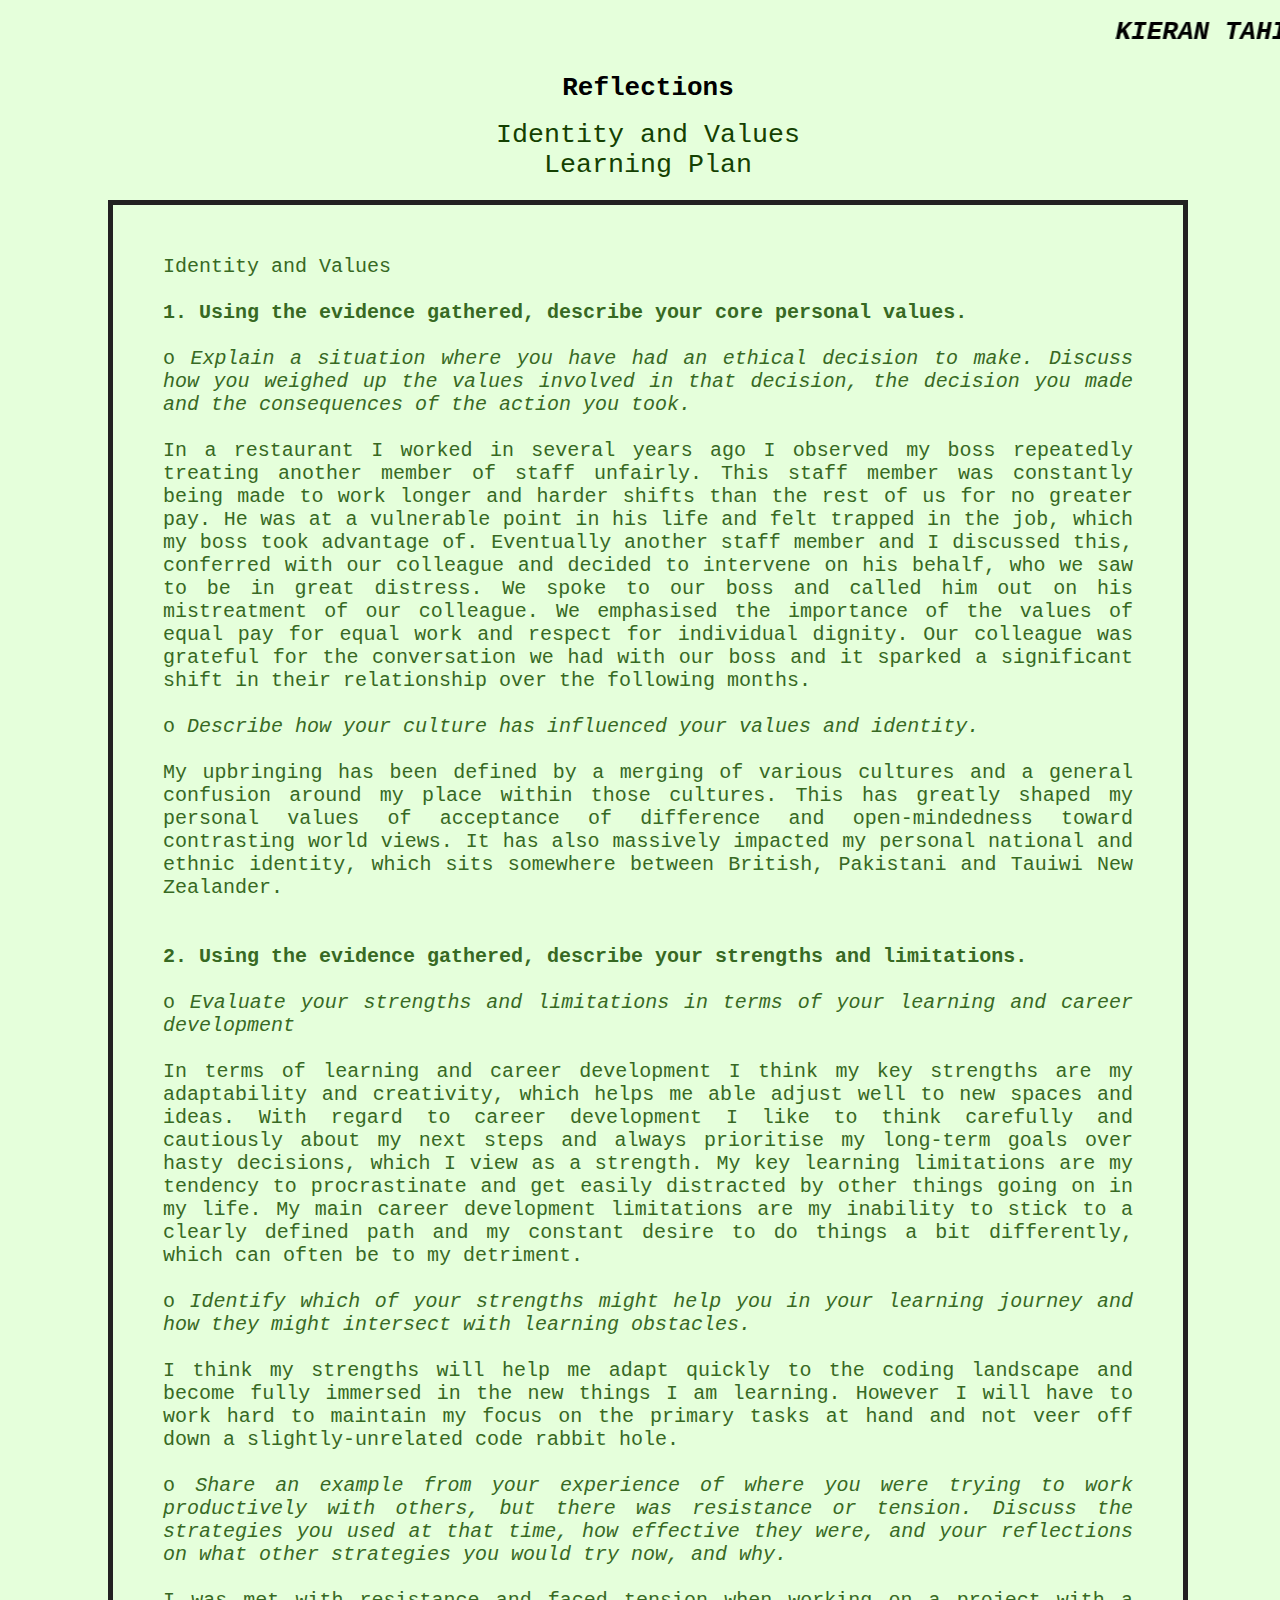
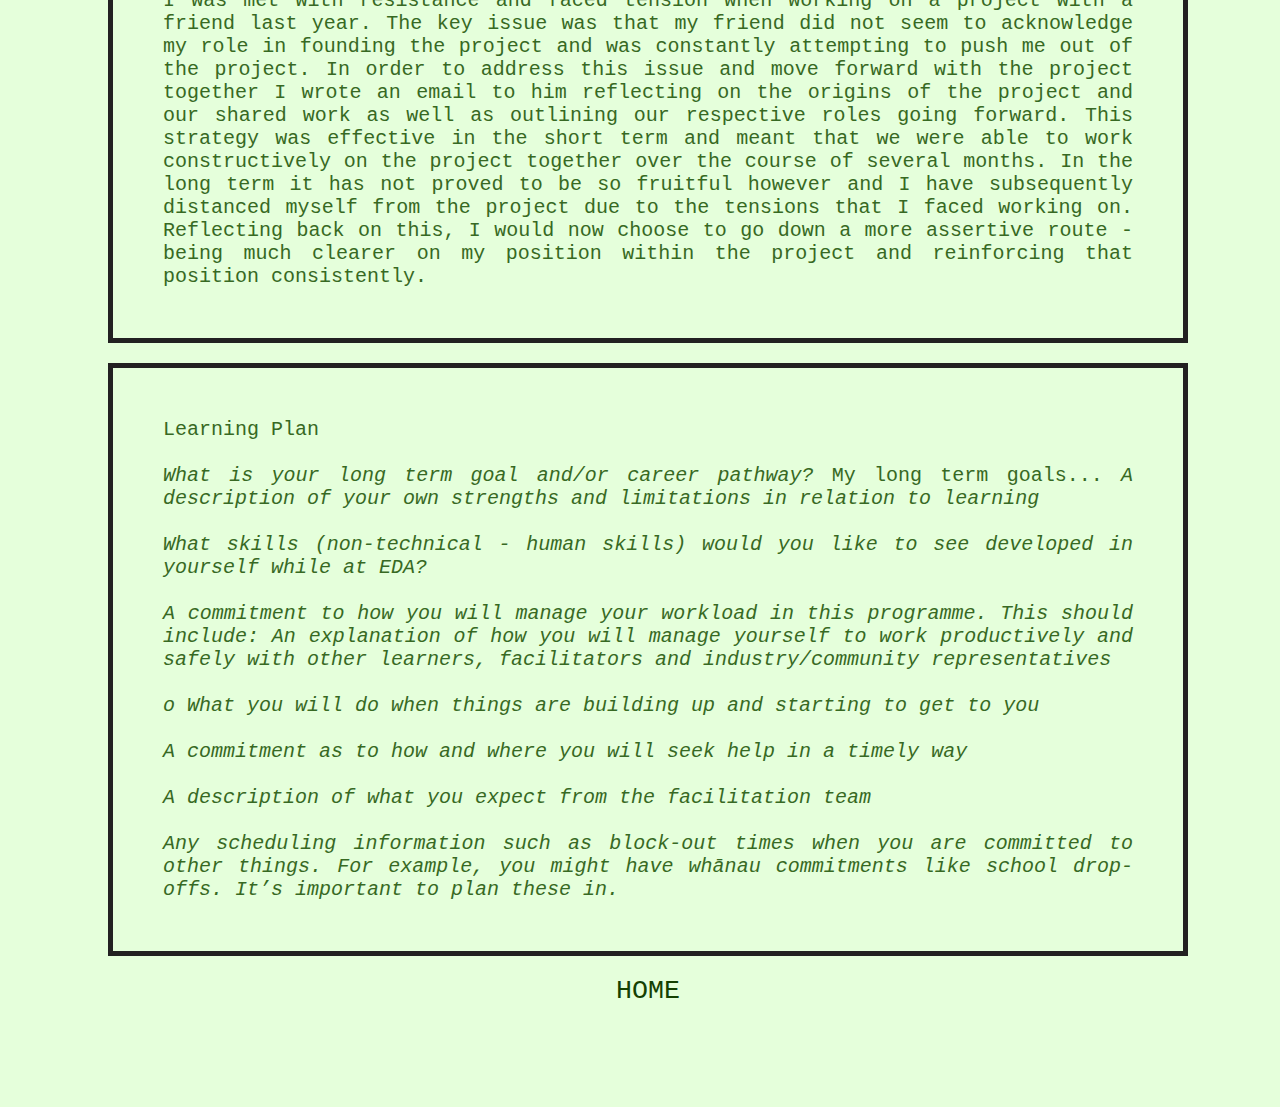
==== reflections.html @ 0c0b6f05 "high-tech blog" ====
<!DOCTYPE html>
<html>
    <head>
        <h1><marquee behavior="scroll" direction="left" scrollamount="20"><em> KIERAN TAHIR</em></marquee></h1>
        <link href="styles/main.css" rel="stylesheet" type="text/css">
        <Title> Reflections </Title>
        <meta charset="UTF-8">
               
    </head>

    <body>

        <h1> Reflections</h1>
        <a class="href-font" href="#S1C"> Identity and Values </a> <br>
        <a class="href-font" href="#S2C"> Learning Plan </a>
        <p id="S1C"> </p>
        <p class="text"> 
            Identity and Values <br><br>
<b> 1.	Using the evidence gathered, describe your core personal values.</b> <br><br>
o	<em>Explain a situation where you have had an ethical decision to make. Discuss how you weighed up the values involved in that decision, the decision you made and the consequences of the action you took.</em> <br> <br>

In a restaurant I worked in several years ago I observed my boss repeatedly treating another member of staff unfairly. This staff member was constantly being made to work longer and harder shifts than the rest of us for no greater pay. 
He was at a vulnerable point in his life and felt trapped in the job, which my boss took advantage of. 
Eventually another staff member and I discussed this, conferred with our colleague and decided to intervene on his behalf, who we saw to be in great distress. 
We spoke to our boss and called him out on his mistreatment of our colleague. We emphasised the importance of the values of equal pay for equal work and respect for individual dignity. 
Our colleague was grateful for the conversation we had with our boss and it sparked a significant shift in their relationship over the following months. <br><br>

o	<em>Describe how your culture has influenced your values and identity. </em><br><br>

My upbringing has been defined by a merging of various cultures and a general confusion around my place within those cultures. 
This has greatly shaped my personal values of acceptance of difference and open-mindedness toward contrasting world views. 
It has also massively impacted my personal national and ethnic identity, which sits somewhere between British, Pakistani and Tauiwi New Zealander. <br><br><br>

<b>2.	Using the evidence gathered, describe your strengths and limitations.</b> <br><br>
o	<em>Evaluate your strengths and limitations in terms of your learning and career development</em> <br><br>

In terms of learning and career development I think my key strengths are my adaptability and creativity, which helps me able adjust well to new spaces and ideas. 
With regard to career development I like to think carefully and cautiously about my next steps and always prioritise my long-term goals over hasty decisions, which I view as a strength. 
My key learning limitations are my tendency to procrastinate and get easily distracted by other things going on in my life. 
My main career development limitations are my inability to stick to a clearly defined path and my constant desire to do things a bit differently, which can often be to my detriment.<br><br>

o	<em>Identify which of your strengths might help you in your learning journey and how they might intersect with learning obstacles.</em><br><br>

I think my strengths will help me adapt quickly to the coding landscape and become fully immersed in the new things I am learning. However I will have to work hard to maintain my focus on the primary tasks at hand and not veer off down a slightly-unrelated code rabbit hole. <br><br>

o	<em>Share an example from your experience of where you were trying to work productively with others, but there was resistance or tension. Discuss the strategies you used at that time, how effective they were, and your reflections on what other strategies you would try now, and why.</em>
<br> <br>
I was met with resistance and faced tension when working on a project with a friend last year. 
The key issue was that my friend did not seem to acknowledge my role in founding the project and was constantly attempting to push me out of the project. 
In order to address this issue and move forward with the project together I wrote an email to him reflecting on the origins of the project and our shared work as well as outlining our respective roles going forward. 
This strategy was effective in the short term and meant that we were able to work constructively on the project together over the course of several months. 
In the long term it has not proved to be so fruitful however and I have subsequently distanced myself from the project due to the tensions that I faced working on. 
Reflecting back on this, I would now choose to go down a more assertive route - being much clearer on my position within the project and reinforcing that position consistently. 

        </p>  
        <p id="S2C"> </p>
        <p class="text"> 
            Learning Plan <br> <br> 
            <em> What is your long term goal and/or career pathway? </em>
            
            My long term goals...
           <em> A description of your own strengths and limitations in relation to learning</em>

            
           <br> <br> 
           <em>What skills (non-technical - human skills) would you like to see developed in yourself while at EDA? </em> 
           <br> <br> 
           <em>A commitment to how you will manage your workload in this programme. This should include:
            An explanation of how you will manage yourself to work productively and safely with other learners, facilitators and industry/community representatives</em> 
            <br> <br> 
            <em>o What you will do when things are building up and starting to get to you</em> 
            <br> <br> 
            <em>A commitment as to how and where you will seek help in a timely way</em> 
            <br> <br> 
            <em>A description of what you expect from the facilitation team</em>
            <br> <br> 
            <em>Any scheduling information such as block-out times when you are committed to other things. For example, you might have whānau commitments like school drop-offs. It’s important to plan these in.</em>
            </p>  
        <a class="href-font" id="name" href="index.html">HOME</a>

      


    </body>
</html>
---- styles/main.css ----
body { 
    background-color: rgb(229, 255, 219);
    text-align: center;
    width:100%;
    font-family: monospace;
}

h1 { 
    color: black;
    font-family: monospace;

}
h2 { 
    color: rgb(2, 97, 22)

}

.text {
    font-size: 15pt;
    font-family: monospace;
    color: rgb(55, 105, 35);
    margin-left: 100px;
    margin-right: 100px;
    text-align: justify;
    padding: 50px;
    border-width: 5px;
    border-style: solid;
    border-color: rgb(34, 33, 33);
}

.href-font { 
    text-align: center;
    font-family: monospace;
    text-decoration: none;
    color: rgb(20, 65, 1);
    font-size:  20pt;
}
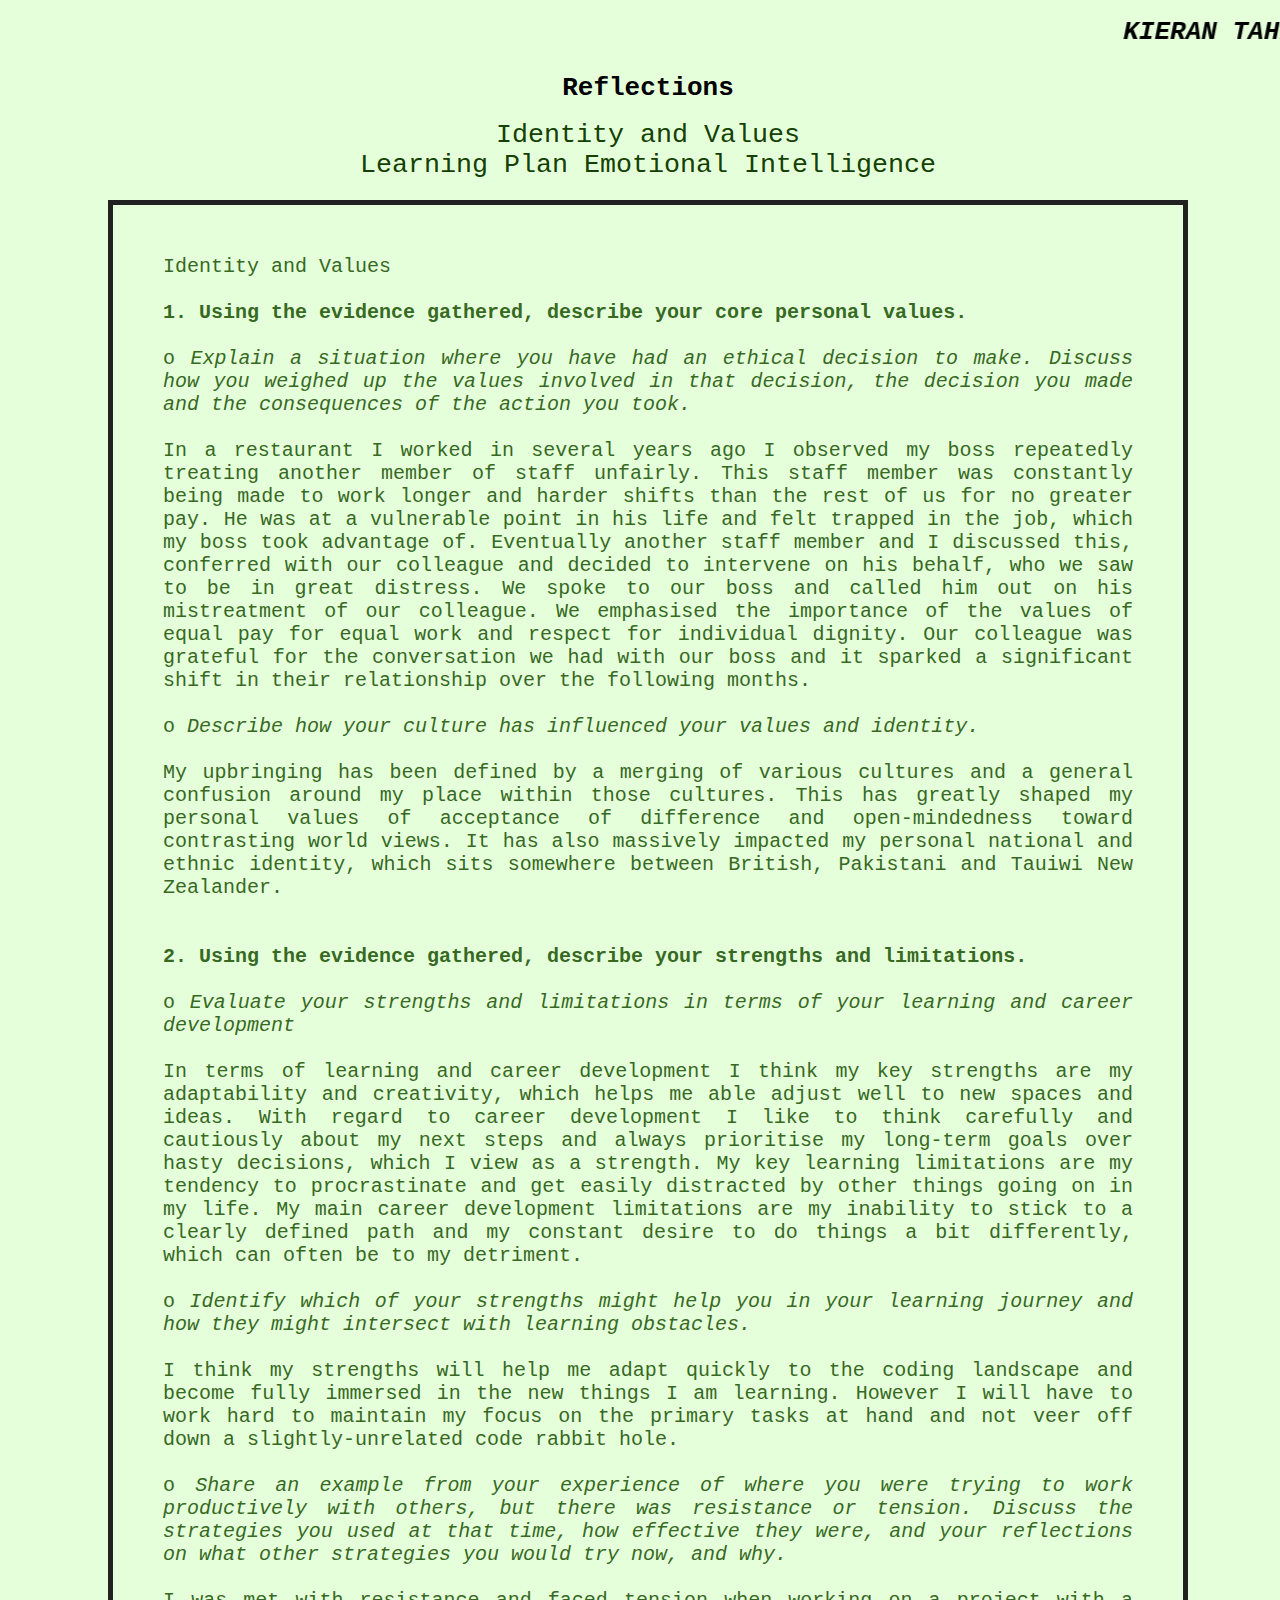
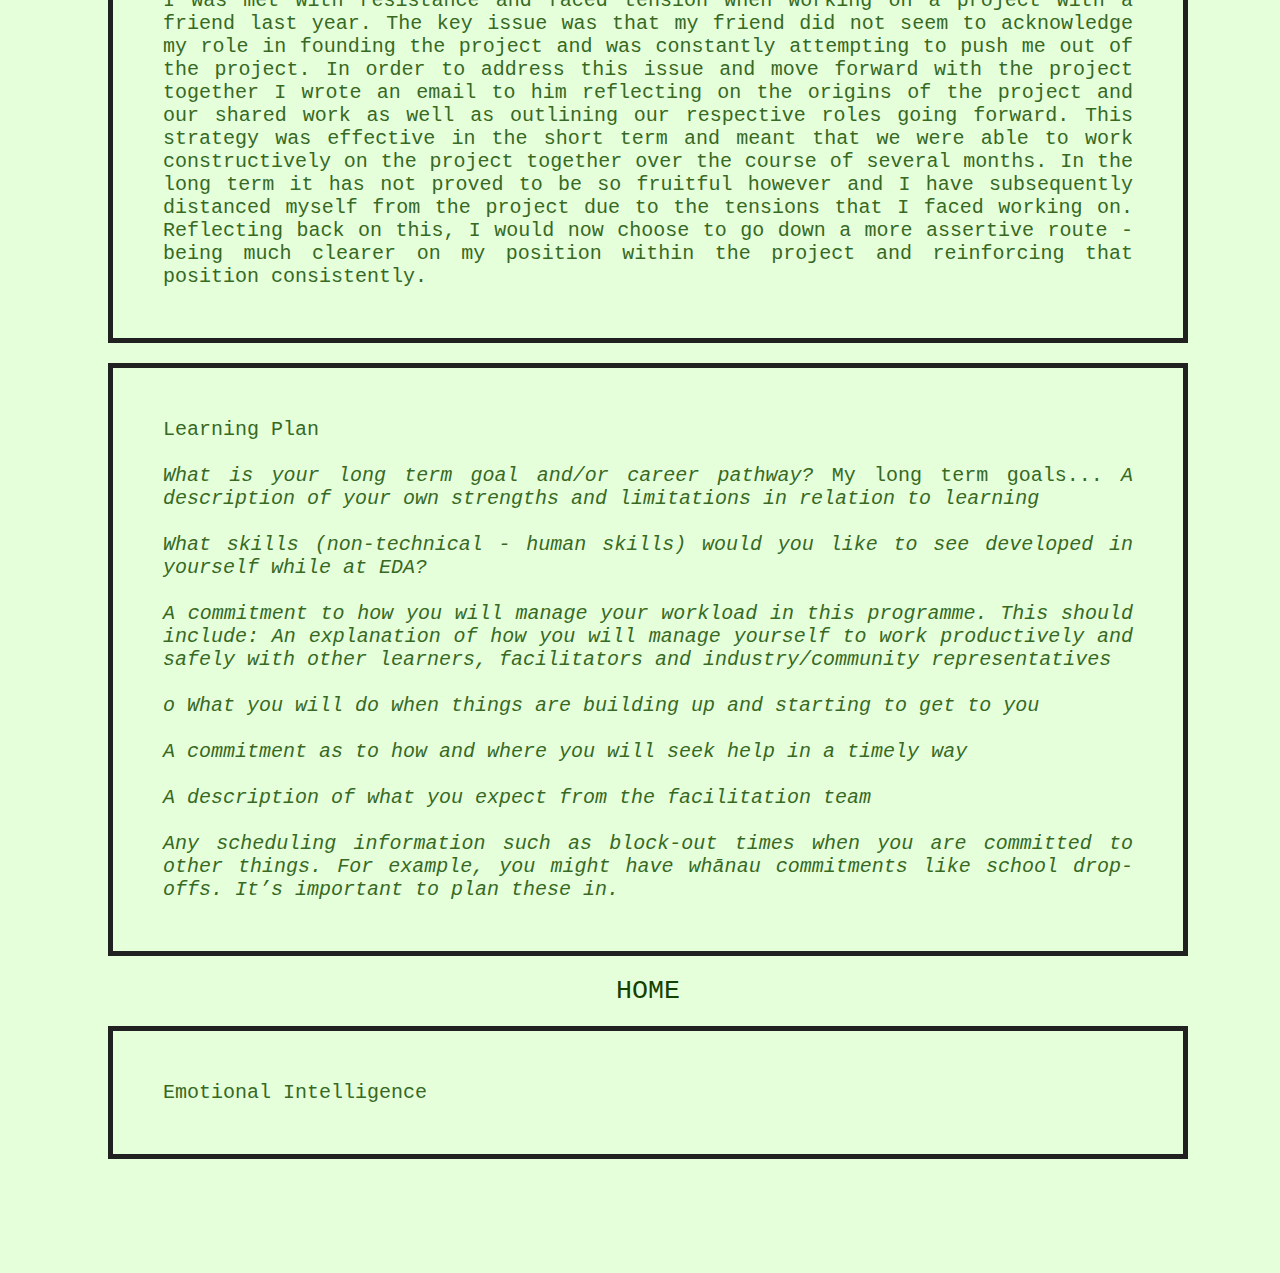
==== commit 6fc84498: "wk3" ====
--- a/reflections.html
+++ b/reflections.html
@@ -13,6 +13,7 @@
         <h1> Reflections</h1>
         <a class="href-font" href="#S1C"> Identity and Values </a> <br>
         <a class="href-font" href="#S2C"> Learning Plan </a>
+        <a class="href-font" href="#S3C"> Emotional Intelligence </a>
         <p id="S1C"> </p>
         <p class="text"> 
             Identity and Values <br><br>
@@ -78,7 +79,11 @@
             </p>  
         <a class="href-font" id="name" href="index.html">HOME</a>
 
-      
+    </p>  
+    <p id="S3C"> </p>
+    <p class="text"> 
+        Emotional Intelligence
+    </p>
 
 
     </body>
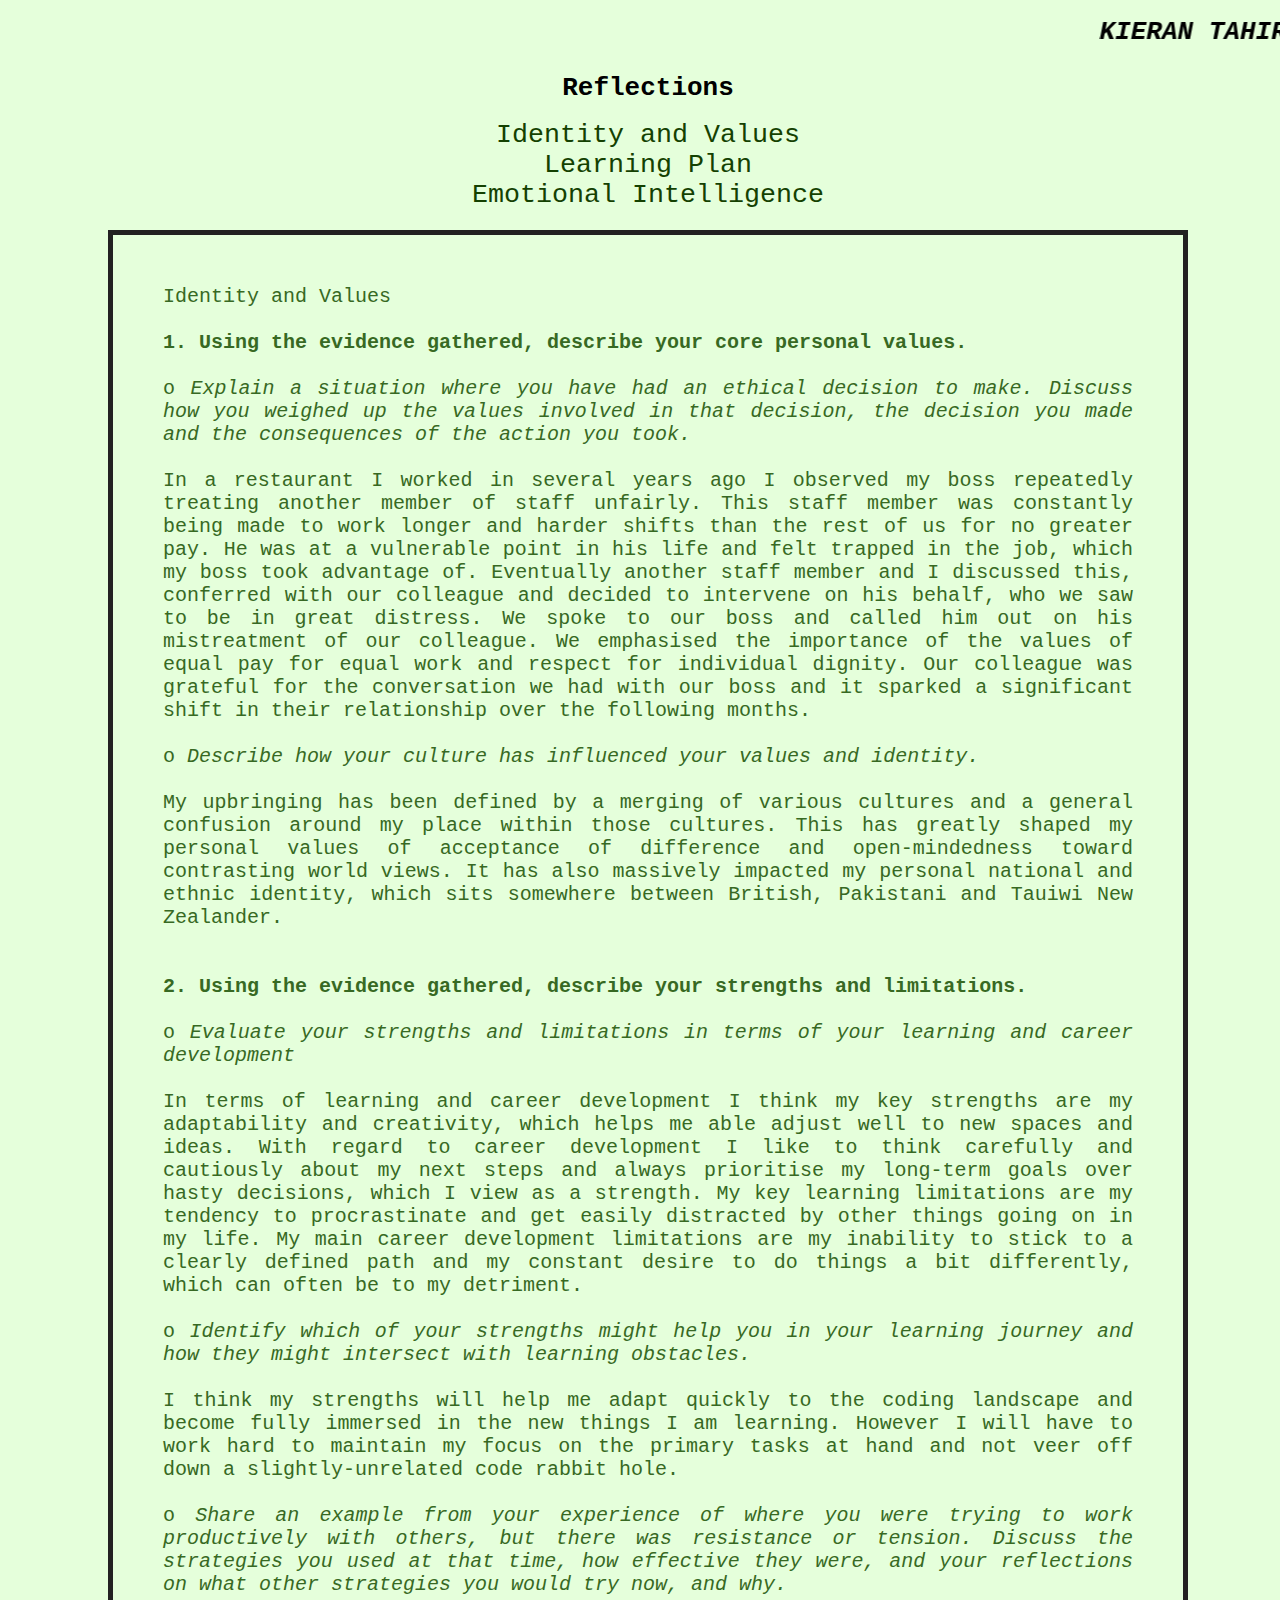
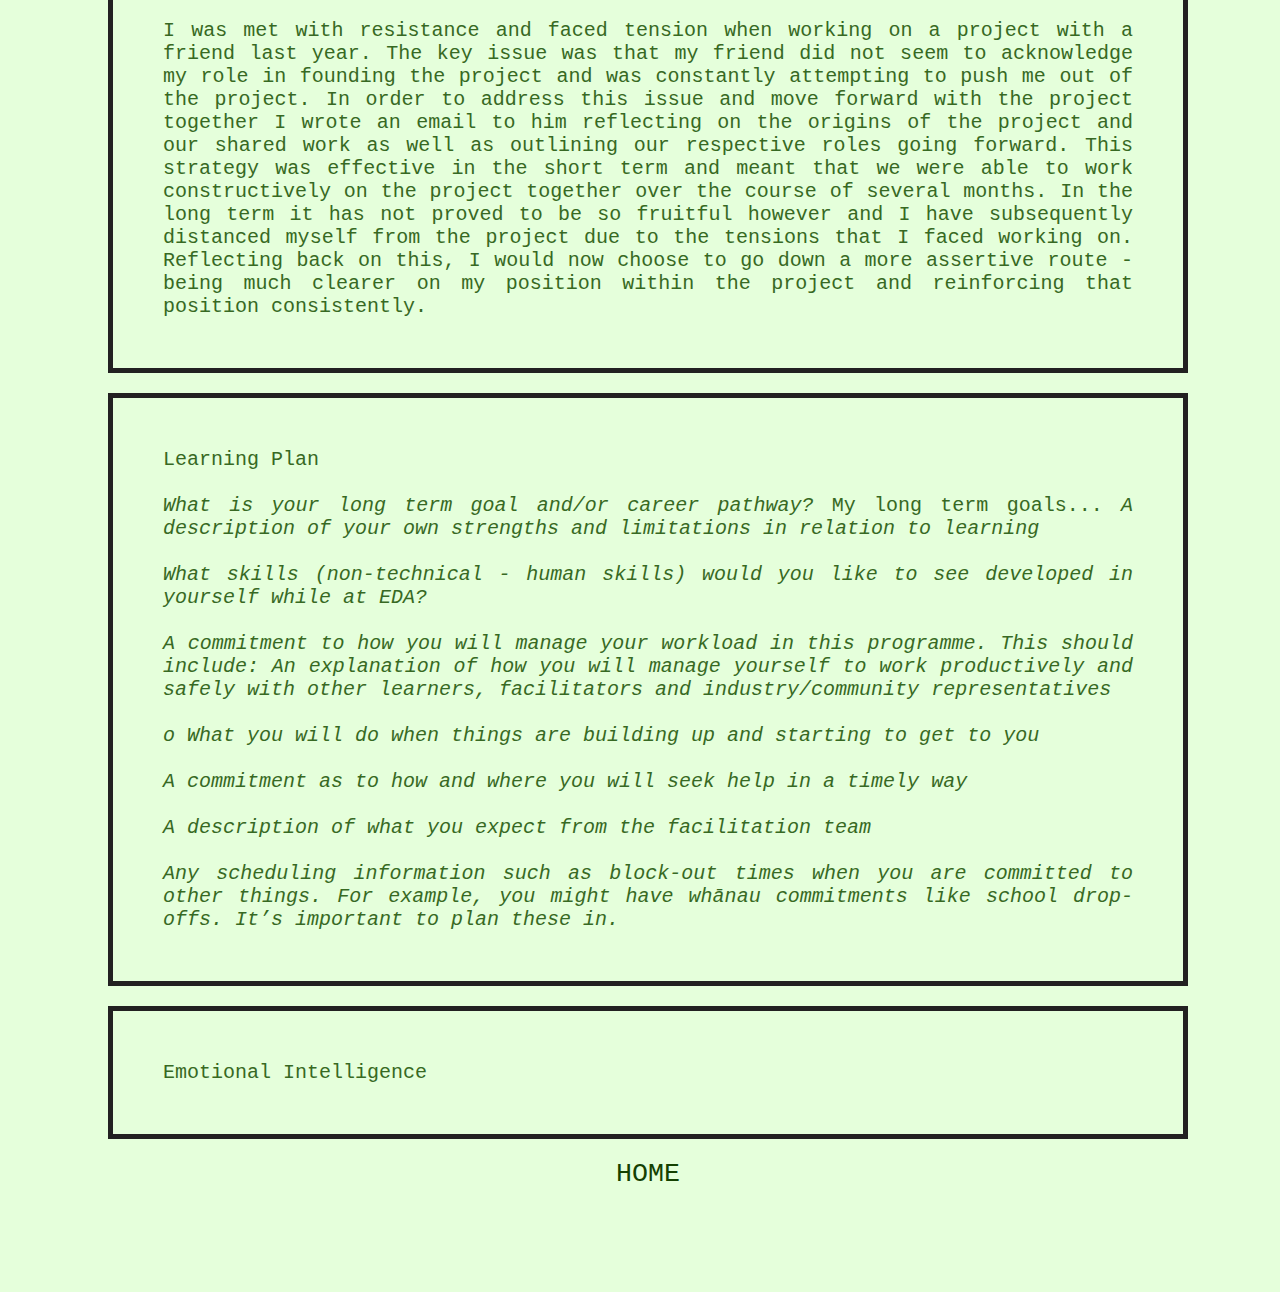
==== commit f876dfb7: "leshgo" ====
--- a/reflections.html
+++ b/reflections.html
@@ -12,7 +12,7 @@
 
         <h1> Reflections</h1>
         <a class="href-font" href="#S1C"> Identity and Values </a> <br>
-        <a class="href-font" href="#S2C"> Learning Plan </a>
+        <a class="href-font" href="#S2C"> Learning Plan </a> <br>
         <a class="href-font" href="#S3C"> Emotional Intelligence </a>
         <p id="S1C"> </p>
         <p class="text"> 
@@ -77,7 +77,7 @@
             <br> <br> 
             <em>Any scheduling information such as block-out times when you are committed to other things. For example, you might have whānau commitments like school drop-offs. It’s important to plan these in.</em>
             </p>  
-        <a class="href-font" id="name" href="index.html">HOME</a>
+       
 
     </p>  
     <p id="S3C"> </p>
@@ -85,6 +85,6 @@
         Emotional Intelligence
     </p>
 
-
+    <a class="href-font" id="name" href="index.html">HOME</a>
     </body>
 </html>
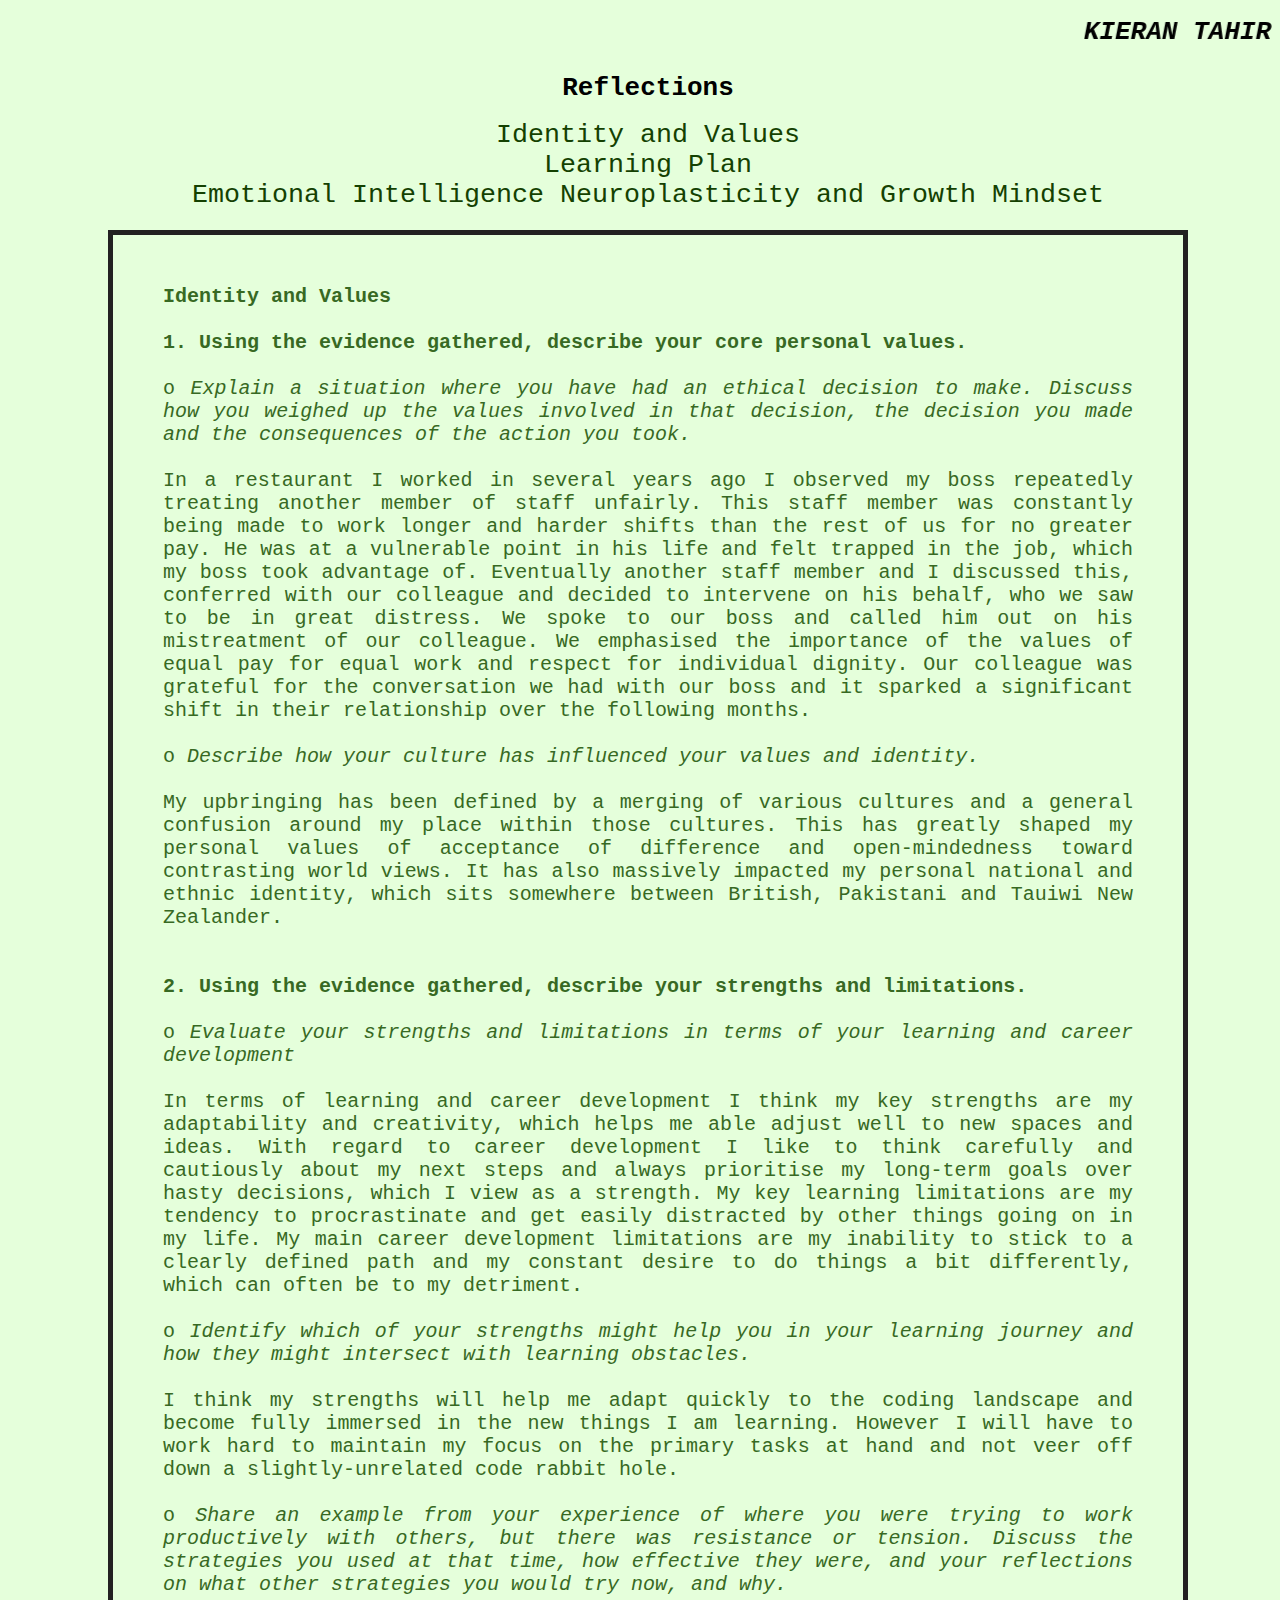
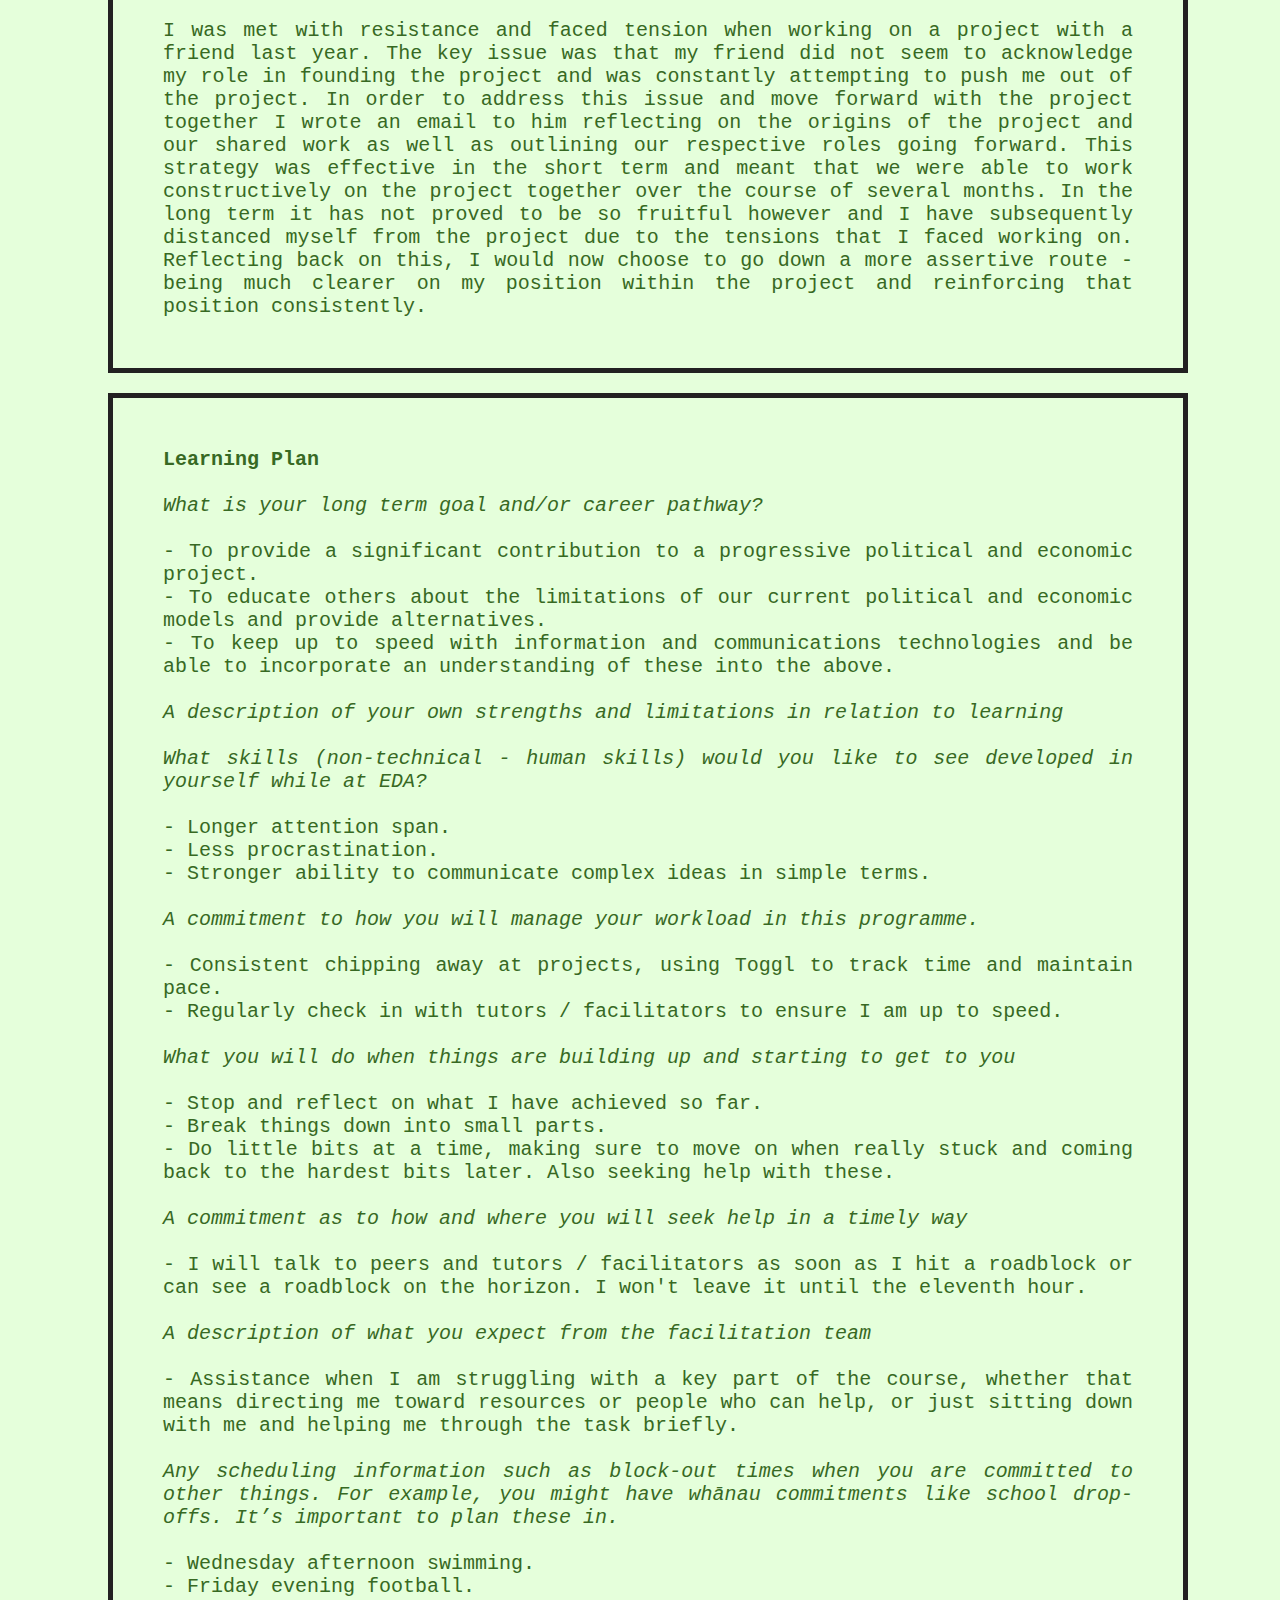
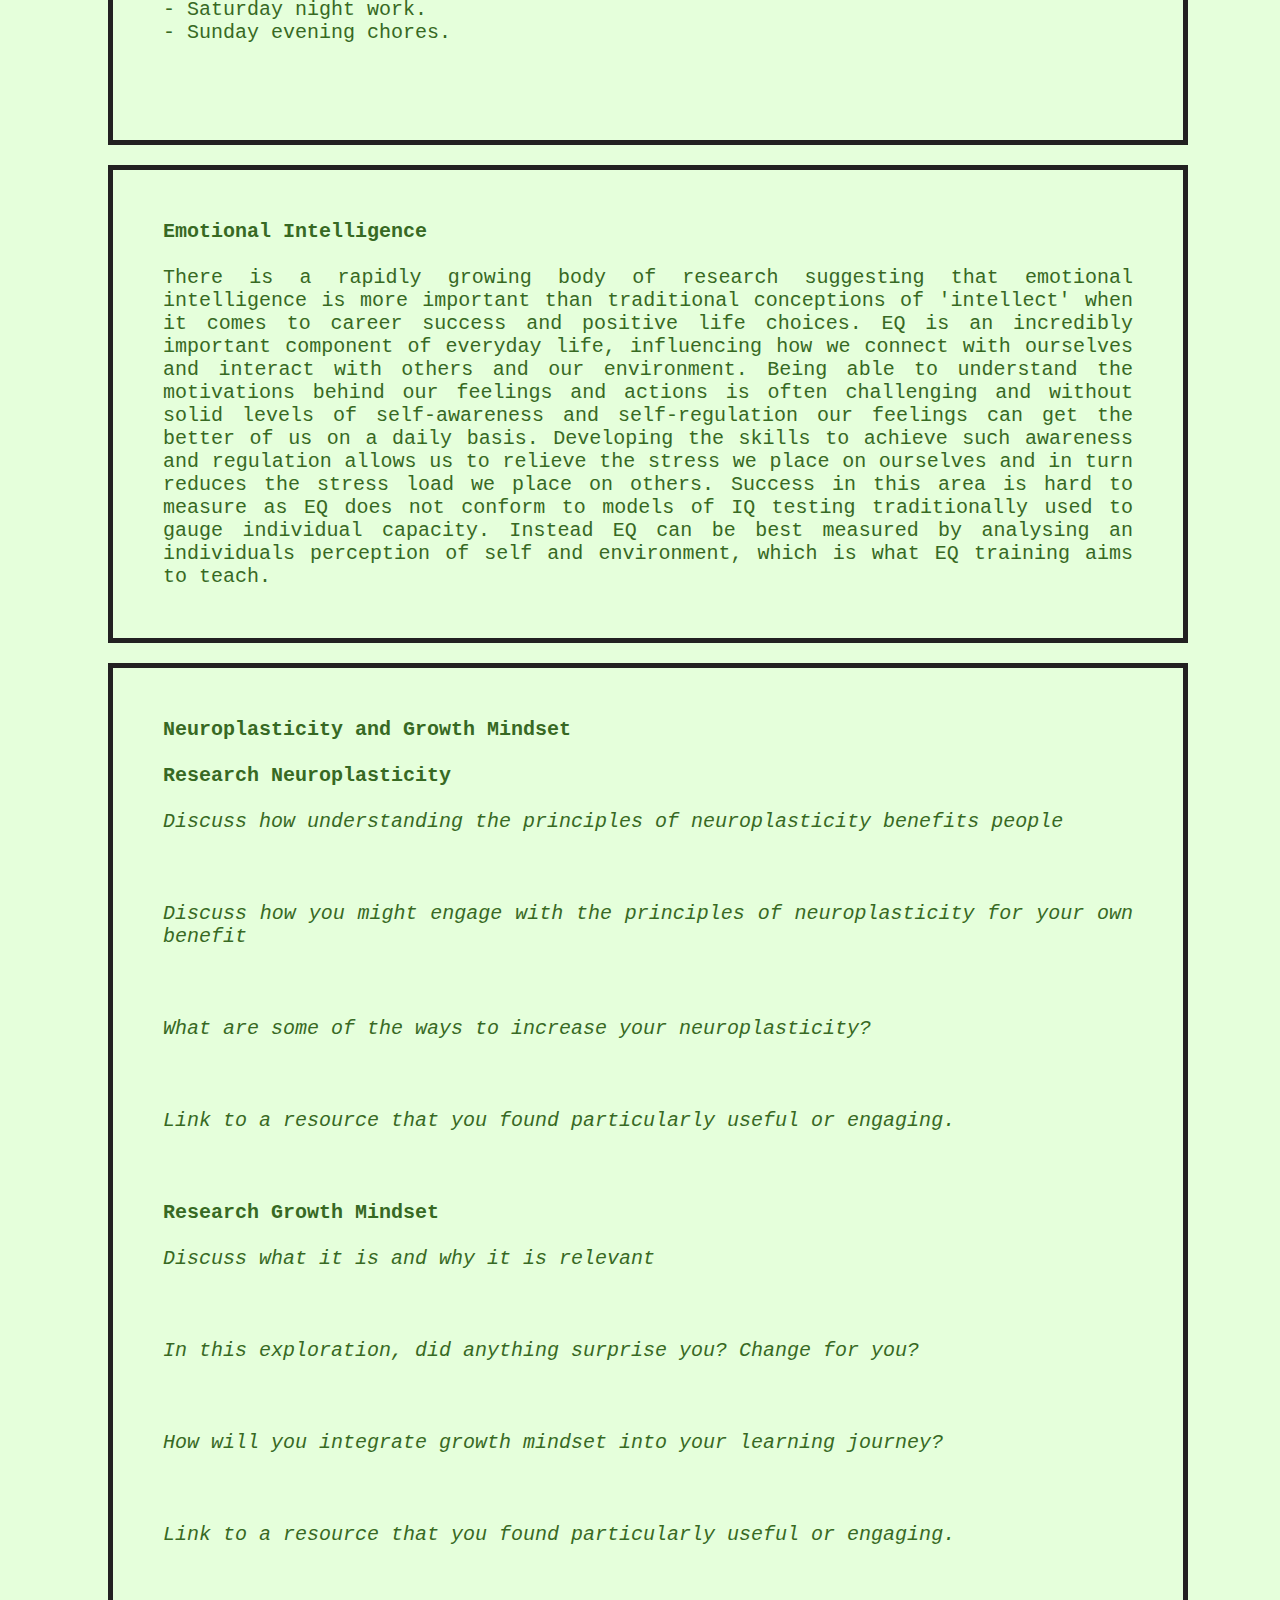
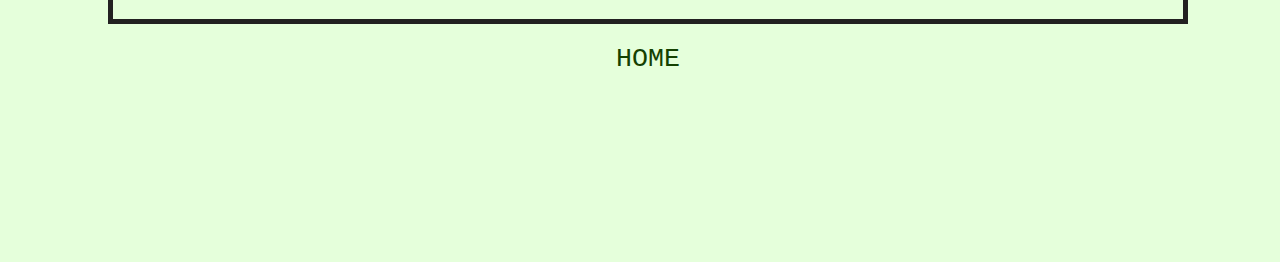
==== commit ee22ac99: "re up" ====
--- a/reflections.html
+++ b/reflections.html
@@ -14,9 +14,10 @@
         <a class="href-font" href="#S1C"> Identity and Values </a> <br>
         <a class="href-font" href="#S2C"> Learning Plan </a> <br>
         <a class="href-font" href="#S3C"> Emotional Intelligence </a>
+        <a class="href-font" href="#S4C"> Neuroplasticity and Growth Mindset </a>
         <p id="S1C"> </p>
         <p class="text"> 
-            Identity and Values <br><br>
+            <b>Identity and Values </b><br><br>
 <b> 1.	Using the evidence gathered, describe your core personal values.</b> <br><br>
 o	<em>Explain a situation where you have had an ethical decision to make. Discuss how you weighed up the values involved in that decision, the decision you made and the consequences of the action you took.</em> <br> <br>
 
@@ -56,35 +57,91 @@
         </p>  
         <p id="S2C"> </p>
         <p class="text"> 
-            Learning Plan <br> <br> 
-            <em> What is your long term goal and/or career pathway? </em>
+           <b> Learning Plan </b><br> <br> 
+            <em> What is your long term goal and/or career pathway? </em> <br> <br> 
             
-            My long term goals...
+            - To provide a significant contribution to a progressive political and economic project.<br> 
+            - To educate others about the limitations of our current political and economic models and provide alternatives. <br>
+            - To keep up to speed with information and communications technologies and be able to incorporate an understanding of these into the above. <br> <br> 
            <em> A description of your own strengths and limitations in relation to learning</em>
 
             
            <br> <br> 
            <em>What skills (non-technical - human skills) would you like to see developed in yourself while at EDA? </em> 
            <br> <br> 
-           <em>A commitment to how you will manage your workload in this programme. This should include:
-            An explanation of how you will manage yourself to work productively and safely with other learners, facilitators and industry/community representatives</em> 
+           - Longer attention span. <br>
+           - Less procrastination.<br>
+           - Stronger ability to communicate complex ideas in simple terms.
+           <br> <br> 
+           <em>A commitment to how you will manage your workload in this programme. </em> 
             <br> <br> 
-            <em>o What you will do when things are building up and starting to get to you</em> 
+            - Consistent chipping away at projects, using Toggl to track time and maintain pace. <br>
+            - Regularly check in with tutors / facilitators to ensure I am up to speed. 
+            <br> <br> 
+            <em>What you will do when things are building up and starting to get to you</em> 
+            <br> <br> 
+            - Stop and reflect on what I have achieved so far. <br>
+            - Break things down into small parts. <br>
+            - Do little bits at a time, making sure to move on when really stuck and coming back to the hardest bits later. Also seeking help with these.
             <br> <br> 
             <em>A commitment as to how and where you will seek help in a timely way</em> 
             <br> <br> 
+            - I will talk to peers and tutors / facilitators as soon as I hit a roadblock or can see a roadblock on the horizon. I won't leave it until the eleventh hour.
+            <br> <br> 
             <em>A description of what you expect from the facilitation team</em>
             <br> <br> 
+            - Assistance when I am struggling with a key part of the course, whether that means directing me toward resources or people who can help, 
+            or just sitting down with me and helping me through the task briefly.
+            <br> <br>
             <em>Any scheduling information such as block-out times when you are committed to other things. For example, you might have whānau commitments like school drop-offs. It’s important to plan these in.</em>
-            </p>  
+            <br> <br> 
+            - Wednesday afternoon swimming. <br>
+            - Friday evening football. <br>
+            - Saturday night work. <br>
+            - Sunday evening chores. <br>
+            <br> <br>
+        </p>  
        
 
     </p>  
     <p id="S3C"> </p>
     <p class="text"> 
-        Emotional Intelligence
+        <b>Emotional Intelligence</b> <br><br>
+
+        There is a rapidly growing body of research suggesting that emotional intelligence is more important than traditional conceptions of 'intellect' when it comes to career success and positive life choices.
+        EQ is an incredibly important component of everyday life, influencing how we connect with ourselves and interact with others and our environment. Being able to understand the motivations behind our feelings and actions is often challenging and without solid levels of self-awareness and self-regulation our feelings can get the better of us on a daily basis.
+        Developing the skills to achieve such awareness and regulation allows us to relieve the stress we place on ourselves and in turn reduces the stress load we place on others. Success in this area is hard to measure as EQ does not conform to models of IQ testing traditionally used to gauge individual capacity. Instead EQ can be best measured by analysing an individuals perception of self and environment, which is what EQ training aims to teach. 
+
     </p>
+
+    <p id="S4C"> </p>
+    <p class="text"> 
+        <b>Neuroplasticity and Growth Mindset </b> <br> <br> 
+        <b> Research Neuroplasticity </b> <br> <br> 
+       
+       <em>Discuss how understanding the principles of neuroplasticity benefits people</em>
+       <br> <br> 
+       <br> <br> 
+       <em>Discuss how you might engage with the principles of neuroplasticity for your own benefit </em> 
+       <br> <br> 
+       <br> <br> 
+       <em>What are some of the ways to increase your neuroplasticity?</em>
+       <br> <br> 
+       <br> <br> 
+       <em>Link to a resource that you found particularly useful or engaging.</em>
+       <br> <br>
+       <br> <br> 
+       <b>Research Growth Mindset</b><br> <br>
+       <em>Discuss what it is and why it is relevant</em><br> <br>
+       <br> <br>
+       <em>In this exploration, did anything surprise you? Change for you?</em><br> <br>
+       <br> <br>
+       <em>How will you integrate growth mindset into your learning journey?</em><br> <br>
+       <br> <br>
+       <em>Link to a resource that you found particularly useful or engaging.</em><br> <br>
+    </p>  
 
     <a class="href-font" id="name" href="index.html">HOME</a>
     </body>
 </html>
+
